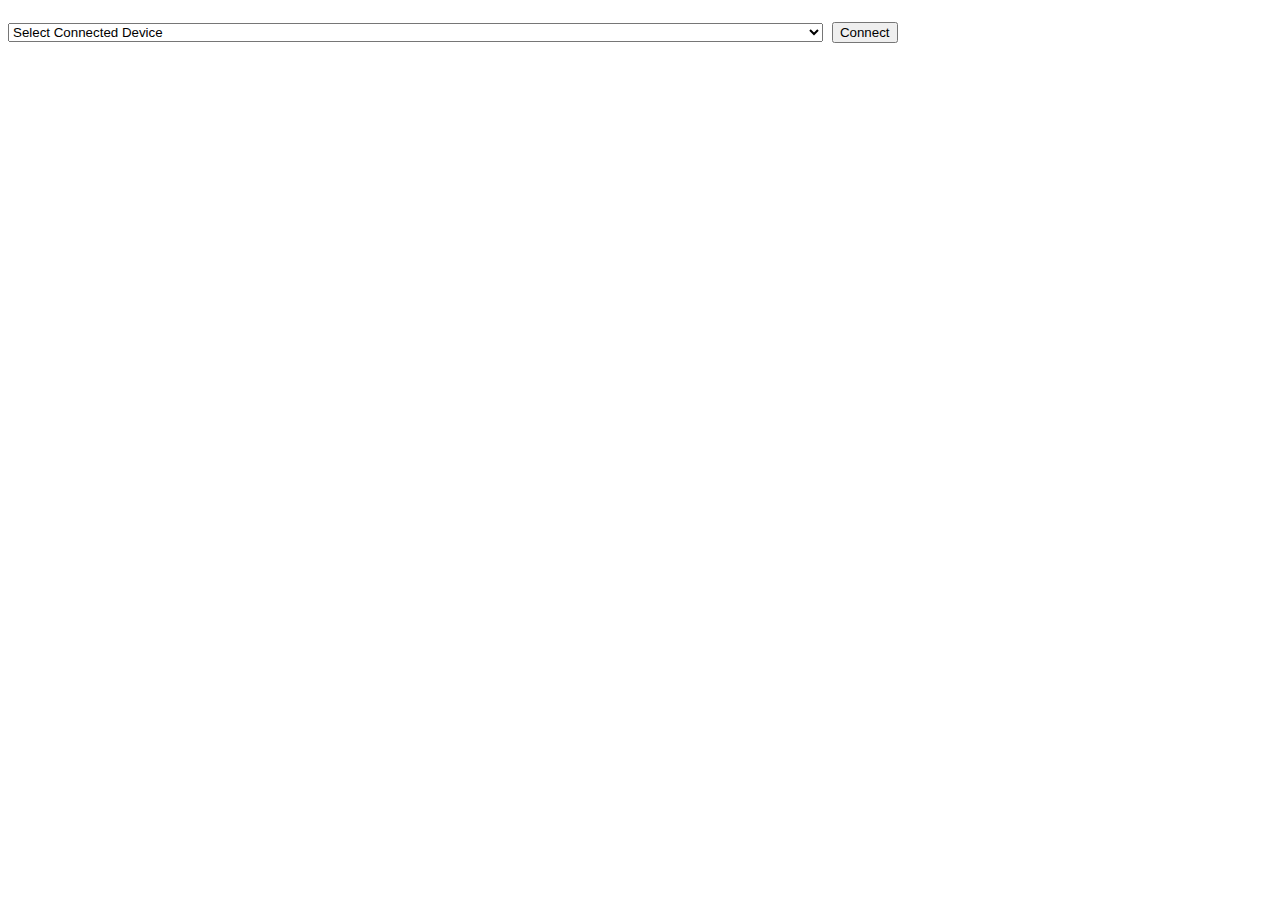
==== index.html @ 4511020f "Adding code to sc" ====
<!DOCTYPE html>
<html>

<head>
    <title>
        Geet Control
    </title>
    <meta name="viewport" content="user-scalable=no">
    <script src="common.js"></script>
    <link rel="stylesheet" href="style.css">
</head>

<body scroll="no">
    <div id="connect-device">
        <select id="device-list">
            <option value="none">Fetching Connected Devices</option>
        </select>
        <button onclick="connectDevice()">Connect</button>
    </div>
    <div id="controller" hidden>
        <h1 style="text-align:center">
            MOUSEBOT </h1>
        <button onclick="closeConnection()">Close Here</button>
        <p style="text-align: center;">
            X: <span id="x_coordinate"> </span>
            Y: <span id="y_coordinate"> </span>
            Speed: <span id="speed"> </span> %
            Angle: <span id="angle"> </span>
        </p>
        <canvas id="canvas" name="game"></canvas>
    </div>
</body>

</html>
---- style.css ----
html,
body {
    overflow: hidden;
    position: fixed;
    -webkit-overflow-scrolling: touch;
    resize: none;
}

body {
    font-family: 'Gill Sans', 'Gill Sans MT', Calibri, 'Trebuchet MS', sans-serif;
    color: rgb(128, 128, 128);
    font-size: xx-large;
}
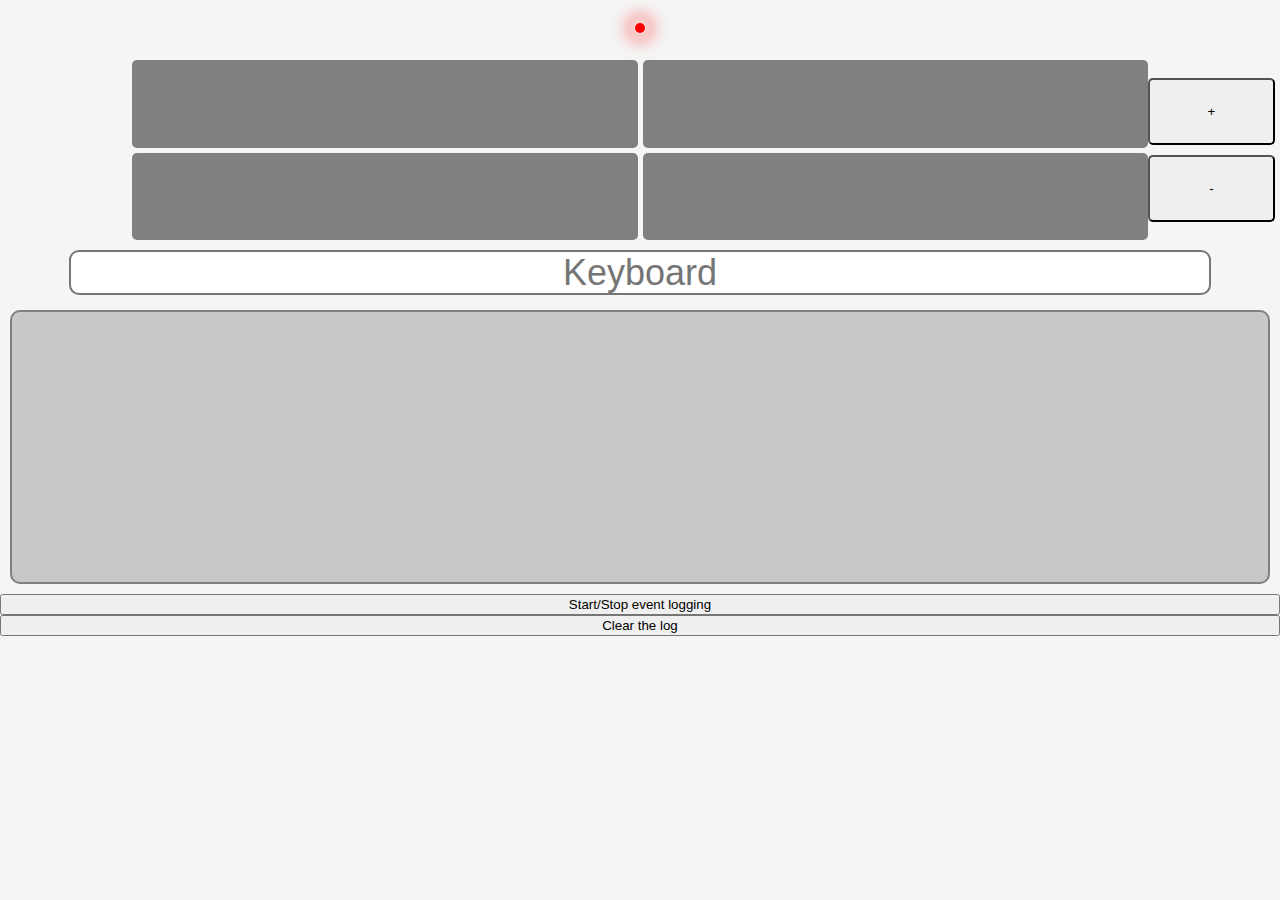
==== commit 9d9f2fe6: "Redid website aspect. Events firing" ====
--- a/index.html
+++ b/index.html
@@ -1,34 +1,40 @@
 <!DOCTYPE html>
 <html>
+    <head>
+        <meta name="viewport"
+        content="width=device-width,  initial-scale=1, maximum-scale=1, user-scalable=0,user-scalable=no, viewport-fit=cover">
+        <meta name="HandheldFriendly" content="true" />
 
-<head>
-    <title>
-        Geet Control
-    </title>
-    <meta name="viewport" content="user-scalable=no">
-    <script src="common.js"></script>
-    <link rel="stylesheet" href="style.css">
-</head>
+        <script src="scripts/touchpad.js"></script>
+        <link rel="stylesheet" href="styles/controller.css">
+    </head>
 
-<body scroll="no">
-    <div id="connect-device">
-        <select id="device-list">
-            <option value="none">Fetching Connected Devices</option>
-        </select>
-        <button onclick="connectDevice()">Connect</button>
-    </div>
-    <div id="controller" hidden>
-        <h1 style="text-align:center">
-            MOUSEBOT </h1>
-        <button onclick="closeConnection()">Close Here</button>
-        <p style="text-align: center;">
-            X: <span id="x_coordinate"> </span>
-            Y: <span id="y_coordinate"> </span>
-            Speed: <span id="speed"> </span> %
-            Angle: <span id="angle"> </span>
-        </p>
-        <canvas id="canvas" name="game"></canvas>
-    </div>
-</body>
-
+    <body style="overflow: hidden;">
+        <div class="status-area page-element">
+            <div class="status-light"></div>
+        </div>
+        <div class="utility-area page-element">
+            <div class="two-button-rocker"></div>
+            <div class="quick-actions">
+                <div class="qa-button"></div>
+                <div class="qa-button"></div>
+                <div class="qa-button"></div>
+                <div class="qa-button"></div>
+            </div>
+            <div class="two-button-rocker">
+                <button>+</button>
+                <button>-</button>
+            </div>
+        </div>
+        
+        <div class="keyboard-area page-element">
+            <input id="keypad" type="text" placeholder="Keyboard">
+        </div>
+        
+        <div id="touchpad" class="touch-area page-element"></div>
+        <button id="log" onclick="enableLog(event);">Start/Stop event logging</button>
+        <button id="clearlog" onclick="clearLog(event);">Clear the log</button>
+        <p></p>
+        <output></output>
+    </body>
 </html>--- a/styles/controller.css
+++ b/styles/controller.css
@@ -0,0 +1,93 @@
+body {
+    display: flex;
+    flex-direction: column;
+    margin: 0;
+    padding: 0;
+    background-color: whitesmoke;
+    touch-action: none;
+    padding-left: env(safe-area-inset-left);
+    padding-right: env(safe-area-inset-right);
+    padding-top: env(safe-area-inset-top);
+    padding-bottom: calc(100vh - var(--webkit-footer-gap) + 2%);
+}
+
+.page-element {
+    margin: 5px;
+}
+
+.utility-area {
+    height: 20vh;
+    display: grid;
+    grid-template-columns: 0.5fr 4fr 0.5fr;
+}
+
+.utility-area > .quick-actions {
+    display: grid;
+    grid-gap: 5px;
+    grid-template-columns: 1fr 1fr;
+    grid-template-rows: 1fr 1fr;
+}
+
+.qa-button {
+    background-color: grey;
+    margin: 0;
+    border-radius: 5px;
+}
+
+.keyboard-area {
+    height: 5vh;
+    padding:0 5vw;
+}
+
+.keyboard-area > input {
+    width: 100%;
+    height: 100%;
+    box-sizing: border-box;
+    font-size: 4vh;
+    text-align: center;
+    border-radius: 10px;
+    border-style: solid;
+}
+
+.touch-area {
+    height:30vh;
+    background-color: rgb(200, 200,200);
+    border-radius: 10px;
+    border-width: 2px;
+    border-style: solid;
+    border-color: grey;
+    margin: 10px;
+}
+
+.status-area {
+    display: flex;
+    flex-direction: row;
+    height: 5vh;
+    align-items: center;
+    justify-content: center;
+}
+
+.status-area > .status-light {
+    background-color: red;
+    width: 10px;
+    height: 10px;
+    margin: 0;
+    border-radius: 5px;
+    box-shadow: 0 0 10px 2px #fff,
+                0 0 20px 4px #ff0000;
+}
+
+.two-button-rocker {
+    /* background-color: grey; */
+    display: flex;
+    flex-direction: column;
+    margin: 2vh 0;
+    gap: 10px;
+    /* aspect-ratio: 1; */
+}
+
+.two-button-rocker > button {
+    flex-grow: 1;
+    box-sizing: border-box;
+    border-radius: 5px;
+}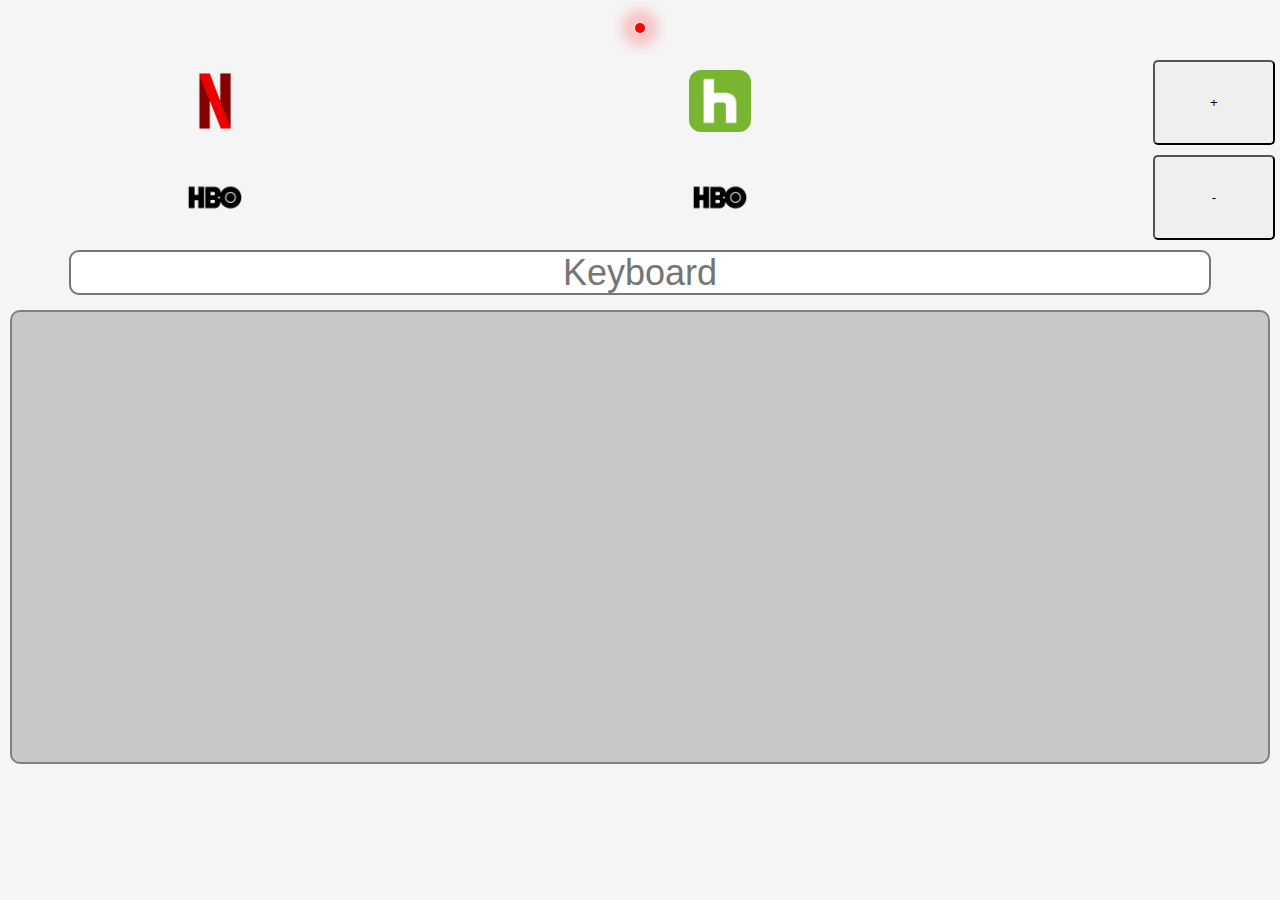
==== commit 78b04c6a: "got the buttons to work" ====
--- a/index.html
+++ b/index.html
@@ -14,16 +14,23 @@
             <div class="status-light"></div>
         </div>
         <div class="utility-area page-element">
-            <div class="two-button-rocker"></div>
-            <div class="quick-actions">
-                <div class="qa-button"></div>
-                <div class="qa-button"></div>
-                <div class="qa-button"></div>
-                <div class="qa-button"></div>
-            </div>
-            <div class="two-button-rocker">
-                <button>+</button>
-                <button>-</button>
+            <div class="grid">
+                <!-- <div class="qa-button1 qa"><img src="res/netflix.png" alt=""></div> -->
+                <!-- <div class="two-button-rocker"></div> -->
+                    <div class="qa-button1 qa"><img src="res/netflix.png"></div>
+                    <div class="qa-button2 qa"><img src="res/Hulu.png"></div>
+                    <div class="qa-button3 qa"><img src="res/HBO.png"></div>
+                    <div class="qa-button4 qa"><img src="res/HBO.png"></div>
+                <!-- <div class="quick-actions">
+                   <div class="temp"></div>
+                   <div class="temp"></div>
+                   <div class="temp"></div>
+                   <div class="temp"></div>
+                </div> -->
+                <div class="two-button-rocker">
+                    <button>+</button>
+                    <button>-</button>
+                </div>
             </div>
         </div>
         
@@ -32,9 +39,9 @@
         </div>
         
         <div id="touchpad" class="touch-area page-element"></div>
-        <button id="log" onclick="enableLog(event);">Start/Stop event logging</button>
+        <!-- <button id="log" onclick="enableLog(event);">Start/Stop event logging</button>
         <button id="clearlog" onclick="clearLog(event);">Clear the log</button>
         <p></p>
-        <output></output>
+        <output></output> -->
     </body>
 </html>--- a/styles/controller.css
+++ b/styles/controller.css
@@ -17,21 +17,59 @@
 
 .utility-area {
     height: 20vh;
-    display: grid;
-    grid-template-columns: 0.5fr 4fr 0.5fr;
+  
+    /* width: 100%; */
 }
 
-.utility-area > .quick-actions {
+.grid {
     display: grid;
-    grid-gap: 5px;
-    grid-template-columns: 1fr 1fr;
+    grid-template-columns: 0.5fr 2fr 2fr 0.5fr;
     grid-template-rows: 1fr 1fr;
+    gap: 1rem;
+    height: 100%;
 }
 
-.qa-button {
-    background-color: grey;
-    margin: 0;
-    border-radius: 5px;
+/* .grid > .quick-actions {
+    grid-row: 1/2;
+    grid-column: 2/3;
+    display: grid;
+    grid-template-columns: auto auto;
+    grid-template-rows: auto auto;
+    height: 50%;
+    aspect-ratio: 1;
+    grid-template-columns: minmax(25%, 1fr) minmax(25%, 1fr);
+    grid-template-rows: minmax(25%, 1fr) minmax(25%, 1fr);
+    color: green;
+    border-color: green;
+    border-style: solid;
+    transform: translateX(50%);
+    gap: 1rem;
+} */
+.qa {
+    overflow: hidden;
+    margin: 10px;
+}
+.qa-button1 {
+    grid-area: 1/2/2/3;
+}
+.qa-button2 {
+    grid-area: 1/3/2/4;
+}
+.qa-button3 {
+    grid-area: 2/2/3/3;
+}
+.qa-button4 {
+    grid-area: 2/3/3/4;
+}
+
+.qa > img {
+    /* grid-area: 1/1/2/2; */
+    /* width: 100%; */
+    height: 100%;
+    border-radius: 12px;
+    aspect-ratio:1;
+    object-fit: contain;
+    transform: translateX(50%);
 }
 
 .keyboard-area {
@@ -50,7 +88,7 @@
 }
 
 .touch-area {
-    height:30vh;
+    height:50vh;
     background-color: rgb(200, 200,200);
     border-radius: 10px;
     border-width: 2px;
@@ -79,9 +117,12 @@
 
 .two-button-rocker {
     /* background-color: grey; */
+    grid-area: 1/4/3/5;
     display: flex;
     flex-direction: column;
-    margin: 2vh 0;
+    /* margin: 2vh 0; */
+    margin: 0;
+    height: 100%;
     gap: 10px;
     /* aspect-ratio: 1; */
 }
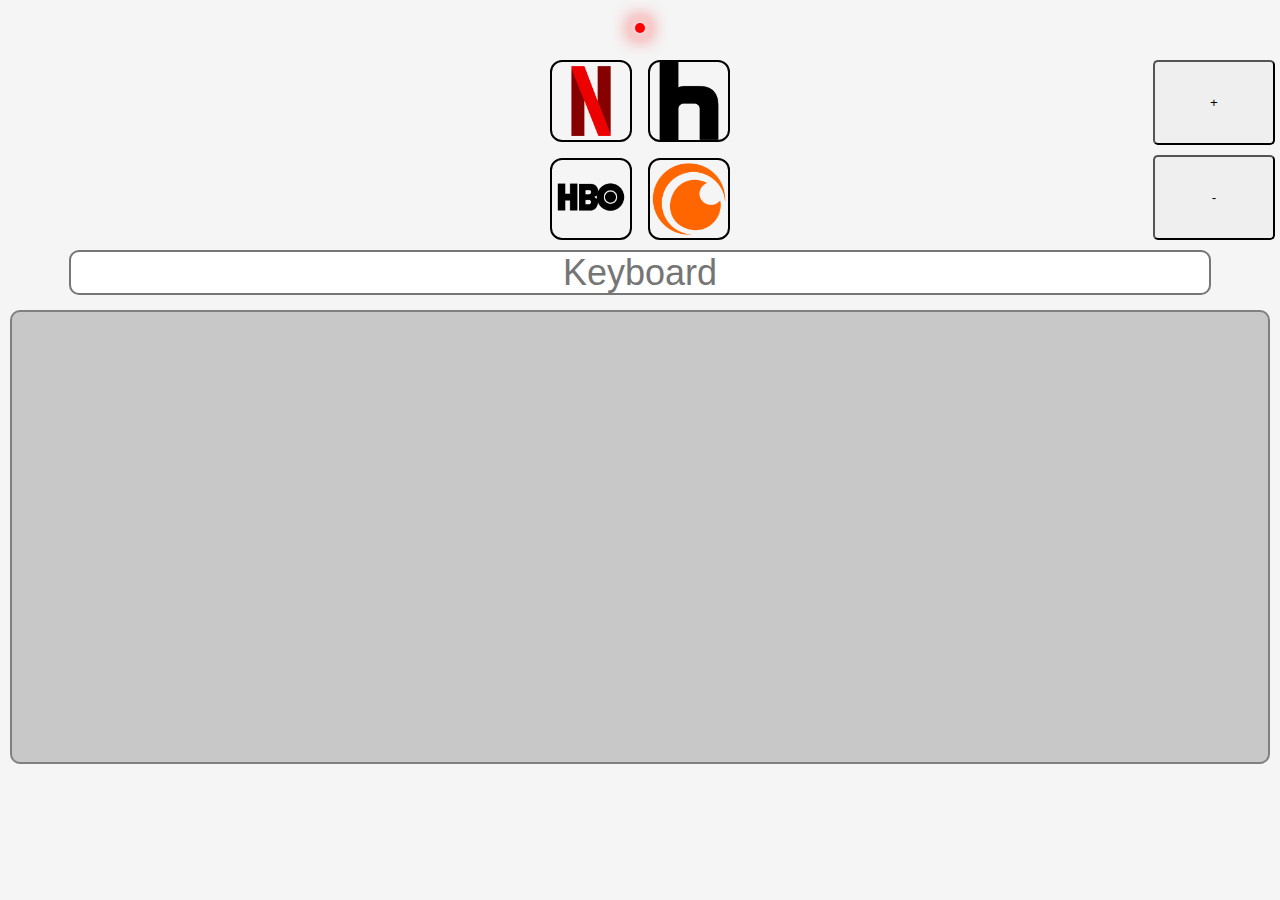
==== commit 889b2c1c: "added another icon" ====
--- a/index.html
+++ b/index.html
@@ -17,10 +17,10 @@
             <div class="grid">
                 <!-- <div class="qa-button1 qa"><img src="res/netflix.png" alt=""></div> -->
                 <!-- <div class="two-button-rocker"></div> -->
-                    <div class="qa-button1 qa"><img src="res/netflix.png"></div>
-                    <div class="qa-button2 qa"><img src="res/Hulu.png"></div>
+                    <div class="qa-button1 qa"><img src="res/Netflix.png"></div>
+                    <div class="qa-button2 qa"><img class="right" src="res/Hulu.png"></div>
                     <div class="qa-button3 qa"><img src="res/HBO.png"></div>
-                    <div class="qa-button4 qa"><img src="res/HBO.png"></div>
+                    <div class="qa-button4 qa"><img class="right" src="res/Crunchy.png"></div>
                 <!-- <div class="quick-actions">
                    <div class="temp"></div>
                    <div class="temp"></div>
--- a/styles/controller.css
+++ b/styles/controller.css
@@ -29,25 +29,10 @@
     height: 100%;
 }
 
-/* .grid > .quick-actions {
-    grid-row: 1/2;
-    grid-column: 2/3;
-    display: grid;
-    grid-template-columns: auto auto;
-    grid-template-rows: auto auto;
-    height: 50%;
-    aspect-ratio: 1;
-    grid-template-columns: minmax(25%, 1fr) minmax(25%, 1fr);
-    grid-template-rows: minmax(25%, 1fr) minmax(25%, 1fr);
-    color: green;
-    border-color: green;
-    border-style: solid;
-    transform: translateX(50%);
-    gap: 1rem;
-} */
 .qa {
     overflow: hidden;
-    margin: 10px;
+    position: relative;
+    /* margin: 10px; */
 }
 .qa-button1 {
     grid-area: 1/2/2/3;
@@ -63,13 +48,22 @@
 }
 
 .qa > img {
-    /* grid-area: 1/1/2/2; */
-    /* width: 100%; */
+    position: relative;
     height: 100%;
     border-radius: 12px;
     aspect-ratio:1;
     object-fit: contain;
-    transform: translateX(50%);
+    transform: translateX(-100%);
+    right: -100%;
+    border-color: black;
+    border-style: solid;
+    box-sizing: border-box;
+    border-width: 2px;
+}
+
+.qa > img.right {
+    transform: translateX(0%);
+    right: 0;
 }
 
 .keyboard-area {
